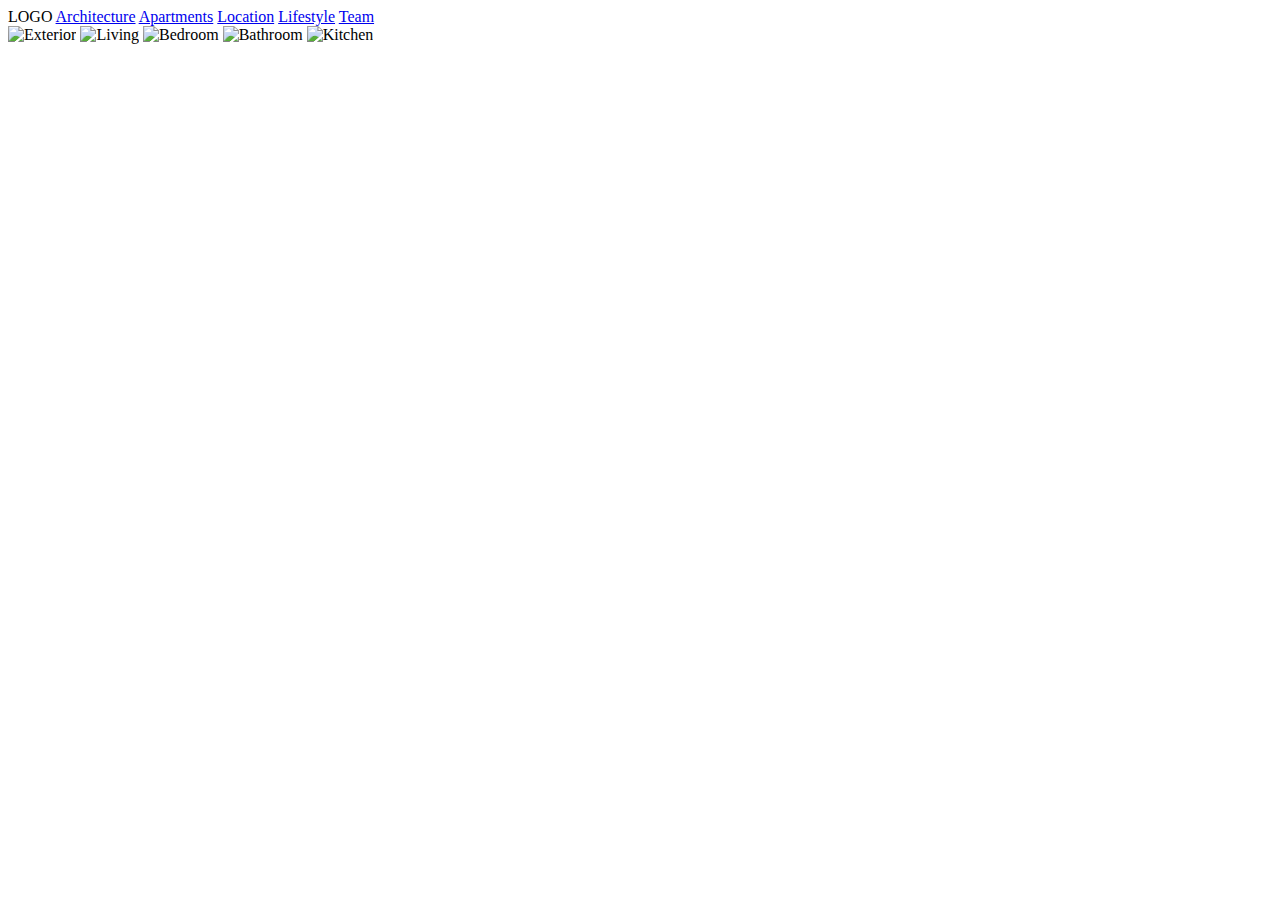
==== public_html/index.html @ 241ddb87 "Test Soho" ====
<!DOCTYPE html>

<html>
    <head>
        <title>Soho</title>
        <meta charset="UTF-8">
        <meta name="viewport" content="width=device-width, initial-scale=1.0">
                
    </head>
    
    <body background="Pictures/fundo.jpg">
        <div>LOGO
        <a href="index.html">Architecture</a>
	<a href="index.html">Apartments</a>
	<a href="index.html">Location</a>
	<a href="index.html">Lifestyle</a>
        <a href="index.html">Team</a>
        </div>
        <img src="Pictures/CGI_Exterior.jpg" width="800" alt="Exterior"/>
        <img src="Pictures/CGI_living.png" width="800" alt="Living"/>
        <img src="Pictures/CGI_Bedroom.png" width="800" alt="Bedroom" />
        <img src="Pictures/CGI_bathroom.png" width="800" alt="Bathroom" />
        <img src="Pictures/CGI_kitchen.png"  width="800" alt="Kitchen"  />
        
    </body>
</html>
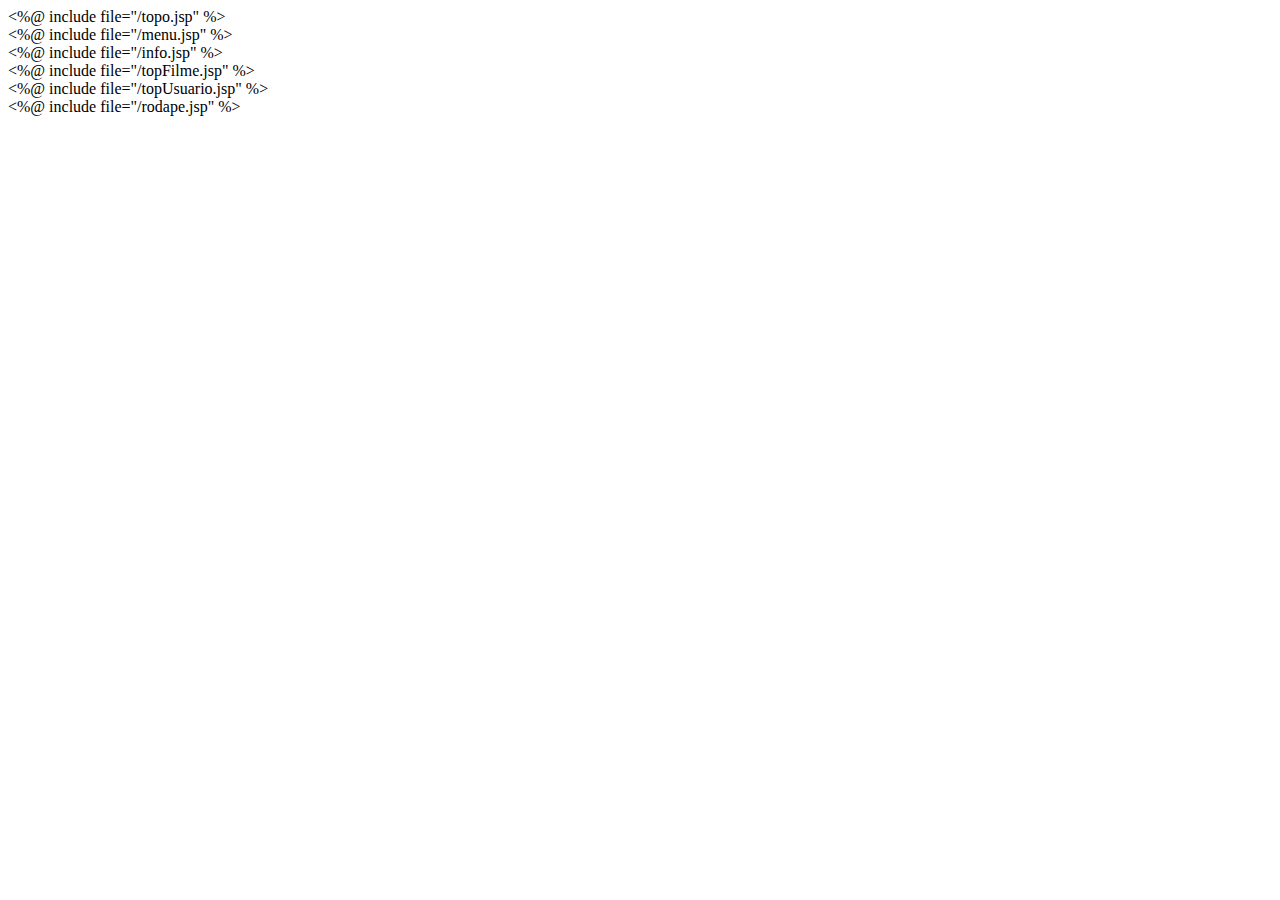
==== commit 70c7ead7: ".." ====
--- a/public_html/index.html
+++ b/public_html/index.html
@@ -1,26 +1,29 @@
-<!DOCTYPE html>
+﻿<!DOCTYPE html>
+<html>
+<body id="corpo">
+    <div id="geral"> <!-- 0 -->
 
-<html>
-    <head>
-        <title>Soho</title>
-        <meta charset="UTF-8">
-        <meta name="viewport" content="width=device-width, initial-scale=1.0">
-                
-    </head>
-    
-    <body background="Pictures/fundo.jpg">
-        <div>LOGO
-        <a href="index.html">Architecture</a>
-	<a href="index.html">Apartments</a>
-	<a href="index.html">Location</a>
-	<a href="index.html">Lifestyle</a>
-        <a href="index.html">Team</a>
-        </div>
-        <img src="Pictures/CGI_Exterior.jpg" width="800" alt="Exterior"/>
-        <img src="Pictures/CGI_living.png" width="800" alt="Living"/>
-        <img src="Pictures/CGI_Bedroom.png" width="800" alt="Bedroom" />
-        <img src="Pictures/CGI_bathroom.png" width="800" alt="Bathroom" />
-        <img src="Pictures/CGI_kitchen.png"  width="800" alt="Kitchen"  />
-        
-    </body>
-</html>
+       <div id="topo"><%@ include file="/topo.jsp" %></div> <!-- 1 -->
+	   
+	   
+	   
+	   
+       <div id="menu"><%@ include file="/menu.jsp" %></div> <!-- 2 -->
+
+       <div id="conteudo">
+           <div id="esquerda"> <!-- 3 -->
+               <div id="info"><%@ include file="/info.jsp" %></div> <!-- 7 -->
+           </div>
+
+             <div id="sub-conteudo"><jsp:include page="/index.jsp"/></div> <!-- 4 -->
+
+           <div id="direita"> <!-- 5 -->
+               <div id="top-filme"><%@ include file="/topFilme.jsp" %></div> <!-- 8 -->
+               <div id="top-usuario"><%@ include file="/topUsuario.jsp" %></div> <!-- 9 -->
+           </div>
+       </div>
+
+       <div id="rodape"><%@ include file="/rodape.jsp" %></div> <!-- 6 -->
+    </div>
+</body>
+</html>